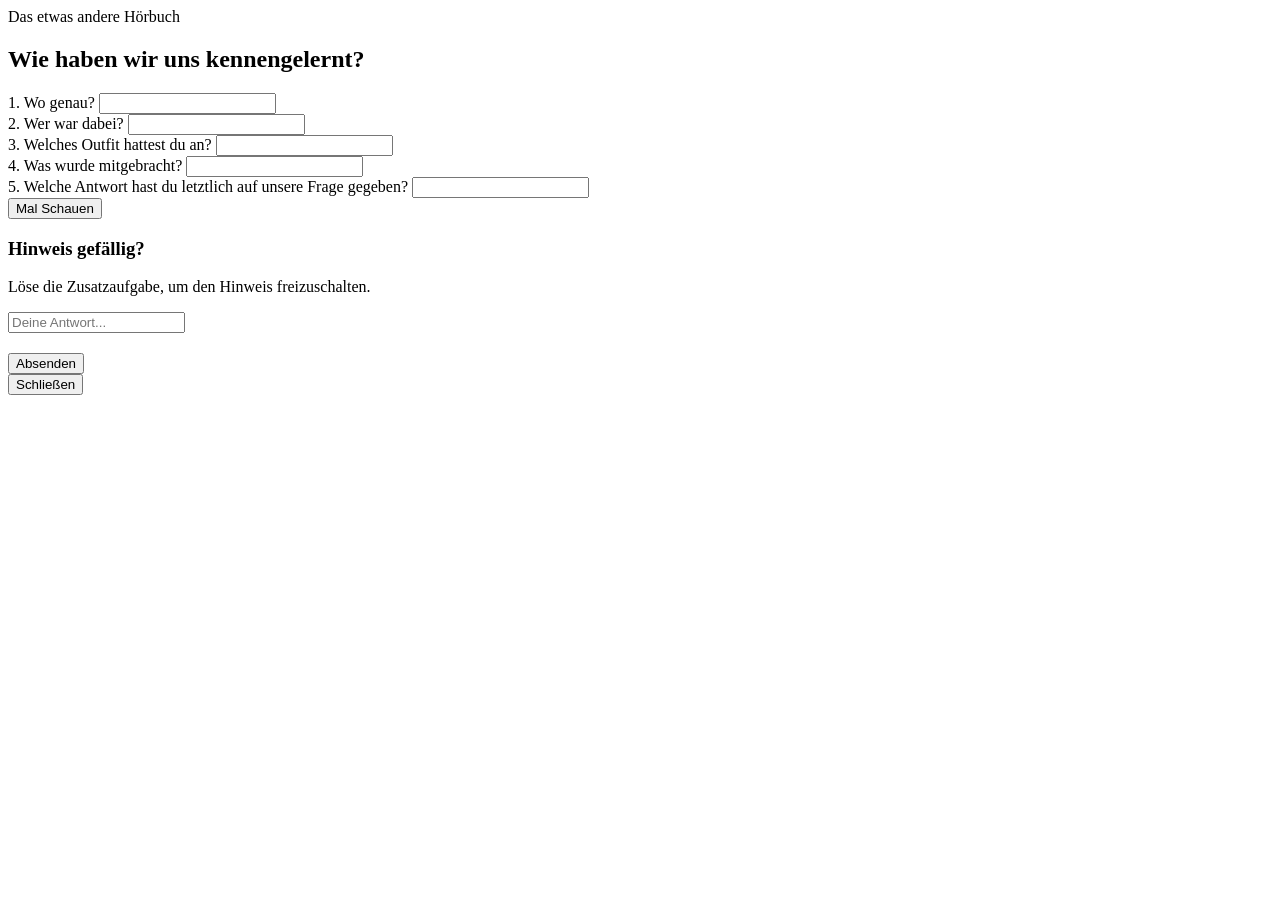
==== riddle1.html @ 9d7e9308 "Add files via upload" ====
<!DOCTYPE html>
<html lang="de">
<head>
  <meta charset="UTF-8" />
  <meta name="viewport" content="width=device-width, initial-scale=1.0" />
  <title>Riddle 1</title>

<link rel="stylesheet" href="css/global.css">
<link rel="stylesheet" href="css/riddle.css">
  <link rel="stylesheet" href="css/ui.css">
</head>
<body>
  <div class="background">
    <div class="ocean-overlay"></div>
  </div>
  <div class="overlay">
    <div id="title" class="title">
        Das etwas andere Hörbuch
    </div>
    <div class="story-box">
      <h2>Wie haben wir uns kennengelernt?</h2>
      <div class="field-label">1. Wo genau?
        <input id="q1" type="text"></div>
      <div class="field-label">2. Wer war dabei?
        <input id="q2" type="text"></div>
      <div class="field-label">3. Welches Outfit hattest du an?
        <input id="q3" type="text"></div>
      <div class="field-label">4. Was wurde mitgebracht?
        <input id="q4" type="text"></div>
      <div class="field-label">5. Welche Antwort hast du letztlich auf unsere Frage gegeben?
        <input id="q5" type="text"></div>
      <div class="button-container">
        <button onclick="checkAnswers()">Mal Schauen</button>
      </div>
      <div id="menuBtn" class="button-container">
        <button id="check" onclick="goToChapterMenu()" hidden>Zu den Kapiteln</button>
      </div>
    </div>
  </div>

<div id="hintModal" class="modal">
  <div class="modal-content">

    <h3>Hinweis gefällig?</h3>

    <p id="challengeQuestion">
      Löse die Zusatzaufgabe, um den Hinweis freizuschalten.
    </p>
    <input
      id="challengeInput"
      type="text"
      placeholder="Deine Antwort..."
      style="margin-bottom: 10px;"
    >
    <div
      id="hintText"
      class="hint-box"
      style="display:none;"
    ></div>
    <div class="button-container" style="margin-top:10px;">
      <button onclick="submitChallenge()">
        Absenden
      </button>
    </div>
    <div class="button-container">
      <button onclick="closeHintModal()">
        Schließen
      </button>
    </div>
  </div>
</div>

  <audio autoplay loop>
    <source src="wind-and-sea.mp3" type="audio/mpeg">
  </audio>

  <script src="js/global.js"></script>
  <script src="js/riddle1.js"></script>

</body>
</html>
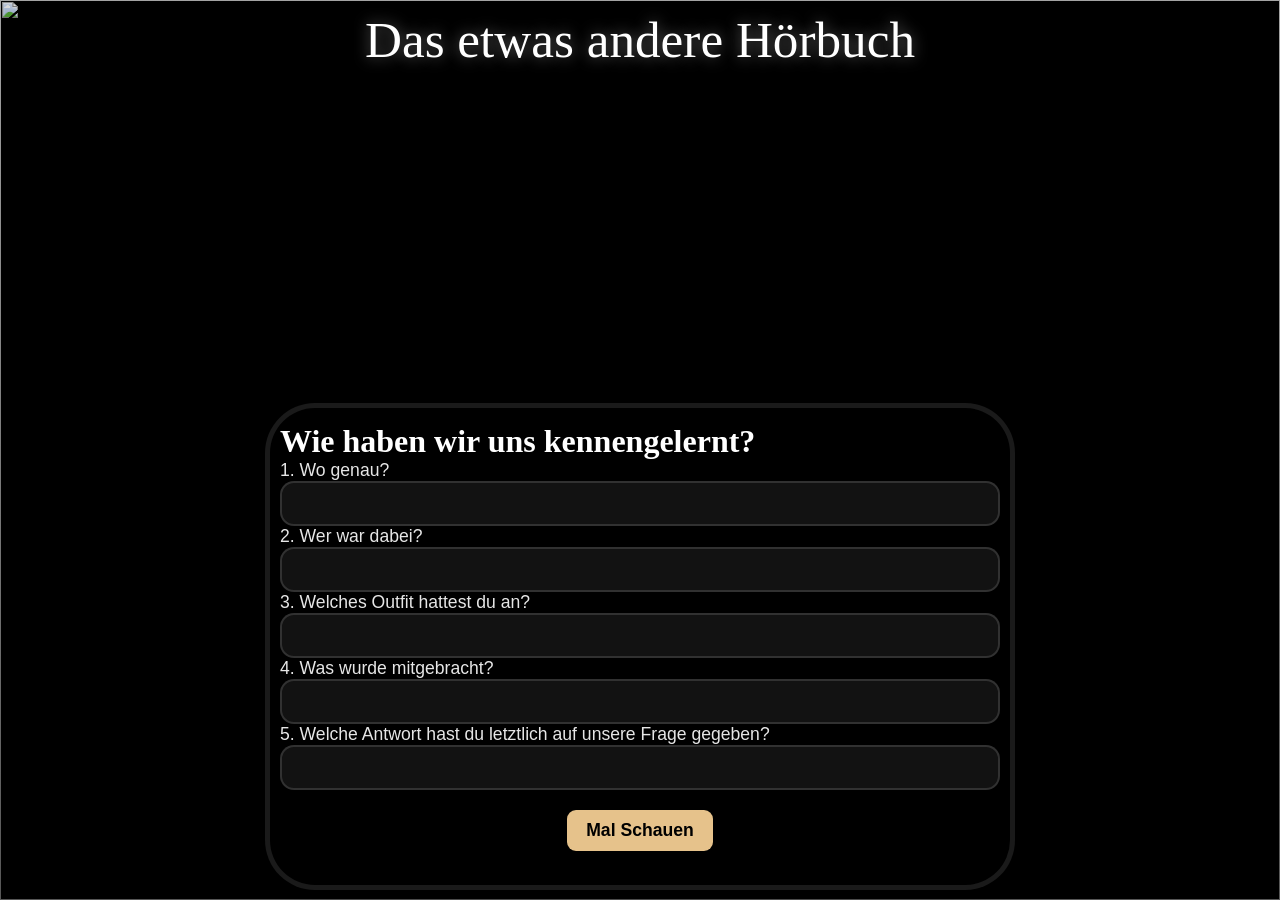
==== commit 581d0687: "Update riddle1.html" ====
--- a/riddle1.html
+++ b/riddle1.html
@@ -10,9 +10,7 @@
   <link rel="stylesheet" href="css/ui.css">
 </head>
 <body>
-  <div class="background">
-    <div class="ocean-overlay"></div>
-  </div>
+  <img src="img/background.jpg" class="background" id="bgImage">
   <div class="overlay">
     <div id="title" class="title">
         Das etwas andere Hörbuch
--- a/css/global.css
+++ b/css/global.css
@@ -0,0 +1,25 @@
+/* ===== GLOBAL RESET ===== */
+* {
+  margin: 0;
+  padding: 0;
+  box-sizing: border-box;
+}
+html, body {
+  position: fixed;
+  overflow: hidden;
+  font-family: Arial, sans-serif;
+  background: #000;
+  color: white;
+  width: 100%;
+  height: 100%;
+}
+/* ===== ANIMATIONEN ===== */
+@keyframes slowPan {
+  from { transform: scale(1.05) translateX(0px); }
+  to { transform: scale(1.12) translateX(-30px); }
+}
+
+@keyframes waveGlow {
+  0%, 100% { opacity: 0.8; }
+  50% { opacity: 1; }
+}
--- a/css/riddle.css
+++ b/css/riddle.css
@@ -0,0 +1,6 @@
+h2 {
+  font-size: clamp(1.4rem, 3vw, 2rem);
+  font-family: Georgia, serif;
+  line-height: 1.2;
+  gap: 0px;
+}
--- a/css/ui.css
+++ b/css/ui.css
@@ -0,0 +1,336 @@
+html,
+body {
+  margin: 0;
+  padding: 0;
+  width: 100%;
+  height: 100%;
+  overflow: hidden;
+  position: fixed;
+}
+/* ===== BACKGROUND ===== */
+.background {
+  z-index: -10;
+  position: fixed;
+  inset: 0;
+  background-size: cover;
+  background-position: center;
+  animation: slowPan 35s ease-in-out infinite alternate;
+  pointer-events: none;
+  user-select: none;
+}
+
+#world:active {
+  cursor: grabbing;
+}
+.map-viewport {
+  position: fixed;
+  inset: 0;
+  overflow: hidden;
+  touch-action: none
+  z-index: 11;
+}
+
+.map-world {
+  position: absolute;
+  left: 0;
+  top: 0;
+  width: fit-content;
+  height: fit-content;
+  transform-origin: top left;
+}
+#cityImage {
+  display: block;
+  max-width: none;
+  user-select: none;
+  pointer-events: none;
+}
+
+#bgImage {
+  position: absolute;
+  inset: 0;
+  width: 100%;
+  height: 100%;
+  pointer-events: none;
+  user-select: none;
+}
+.background::after {
+  content: '';
+  position: absolute;
+  inset: 0;
+  background: linear-gradient(to top, rgba(0,0,0,0.55), rgba(0,0,0,0.15));
+}/* */
+.ocean-overlay {
+  position: absolute;
+  bottom: 0;
+  width: 100%;
+  height: 35%;
+  background: linear-gradient(to top, rgba(7, 25, 43, 0.75), transparent);
+  animation: waveGlow 6s ease-in-out infinite;
+}
+.overlay {
+  z-index: 10;
+  position: fixed;
+  inset: 0;
+  display: flex;
+  flex-direction: column;
+  align-items: center;
+  justify-content: space-between;
+  pointer-events: none;
+  box-sizing: border-box;
+  padding: 10px;
+}
+.sideCharacter {
+  position: fixed;
+  left: 30px;
+  bottom: 30px;
+  z-index: 10;
+  pointer-events: none;
+  opacity: 0;
+}
+.sideCharacter.visible {
+  opacity: 1;
+  user-select: none;
+  pointer-events: none;
+}
+
+.sideCharacter img {
+  width: 140px;
+  height: auto;
+  animation: floaty 4.5s ease-in-out infinite;
+  opacity: 1;
+  user-select: none;
+  filter: drop-shadow(0 0 20px rgba(0,0,0,0.5));
+}
+  @keyframes floaty {
+    0%   { transform: translateY(0px); }
+    50%  { transform: translateY(-5px); }
+    100% { transform: translateY(0px); }
+  }
+/* MOBILE */
+@media (max-width: 768px) {
+
+  .sideCharacter {
+    left: 10px;
+    bottom: 10px;
+  }
+
+  .sideCharacter img {
+    width: 90px;
+  }
+}
+
+/* TITEL */
+.title {
+  position: relative;
+  z-index: 10;
+  text-align: center;
+  font-size: clamp(2rem, 4vw, 4rem);
+  font-family: Georgia, serif;
+  text-shadow: 0 0 15px rgba(255,255,255,0.4);
+  user-select: none;
+}
+
+/* STORYBOX */
+.story-box {
+  position:relative;
+  width: min(750px, 92vw);
+  font-size: clamp(0.7rem, 4vw, 1.1rem);
+  max-height: 80vh;
+  overflow-y: auto;
+  padding:
+    clamp(4px, 2vw, 14px)
+    clamp(10px, 3vw, 10px)
+    clamp(4px, 3vw, 14px);
+  border-radius: 50px;
+  background: rgba(0,0,0,0.33);
+  backdrop-filter: blur(12px);
+  border: 5px solid rgba(255,255,255,0.1);
+  box-shadow: 0 0 35px rgba(0,0,0,0.45);
+  
+  user-select: none;
+  pointer-events: auto;
+}
+.golem-box {
+  z-index: 10;
+  pointer-events: auto;
+  position: sticky;
+  top: 25%;
+  width: min(750px, 92vw);
+  font-size: clamp(0.7rem, 4vw, 1.1rem);
+  max-height: 30vh;
+  overflow-y: auto;
+  padding:
+    clamp(4px, 2vw, 14px)
+    clamp(20px, 3vw, 30px)
+    clamp(20px, 3vw, 30px);
+  border-radius: 50px;
+  background: rgba(0,0,0,0.33);
+  backdrop-filter: blur(12px);
+  border: 1px solid rgba(255,255,255,0.1);
+  box-shadow: 0 0 35px rgba(0,0,0,0.45);
+  user-select: none;
+}
+.golem-box.transparent {
+  background: transparent;
+  border: none;
+  box-shadow: none;
+  backdrop-filter: none;
+}
+
+/* ===== BUTTON ZENTRIERT UNTER BOX ===== */
+.button-container {
+  display: flex;
+  justify-content: center;
+  pointer-events: auto;
+  padding-top: 20px;
+}
+
+/* ===== NEXT BUTTON ===== */
+.next-button {
+  display: flex;
+  justify-content: center;
+  padding: 15px;
+}
+
+/* ===== BUTTON STYLE ===== */
+button {
+  position: relative;
+  z-index: 10;
+  pointer-events: auto;
+  border: none;
+  border-radius: 9px;
+  padding: 10px 19px;
+  font-size: 1.1rem;
+  font-weight: bold;
+  background: #e6c28b;
+  color: black;
+  cursor: pointer;
+  transition: transform 0.25s ease, background 0.25s ease;
+  box-shadow: 0 10px 25px rgba(0,0,0,0.4);
+}
+
+button:hover {
+  transform: scale(1.05);
+  background: #f1d7ab;
+}
+
+/* ===== VISIBILITY ===== */
+.hidden {
+  opacity: 0;
+  pointer-events: none;
+  transform: translateY(10px);
+  transition: all 1s ease;
+}
+
+.visible {
+  opacity: 1;
+  transform: translateY(0);
+}
+.field-label {
+  display: block;
+  font-size: clamp(0.7rem, 2vw, 1.1rem);
+  opacity: 0.9;
+  gap:0px;
+  padding-bottom: 0px;
+  width: 100%;
+}
+input {
+  width: 100%;
+  padding: 10px 10px;
+  border-radius: 14px;
+  border: 2px solid rgba(255,255,255,0.15);
+  background: rgba(255,255,255,0.08);
+  color: white;
+  font-size: clamp(0.7rem, 2vw, 1.1rem);
+  transition: all 0.3s ease;
+}
+
+input:focus {
+  outline: none;
+  border-color: rgba(255,255,255,0.4);
+  background: rgba(255,255,255,0.12);
+}
+
+.correct {
+  border-color: #41d67a !important;
+  background: rgba(65,214,122,0.18) !important;
+}
+
+.wrong {
+  border-color: #ff5b5b !important;
+  background: rgba(255,91,91,0.18) !important;
+}
+
+.fade-out {
+  opacity: 0;
+  transform: translateY(20px);
+  transition: all 1s ease;
+}
+
+.hidden {
+  display: none !important;
+}
+
+.modal {
+  display: none;
+  position: fixed;
+  inset: 0;
+  background: rgba(0,0,0,0.75);
+  z-index: 100;
+  align-items: center;
+  justify-content: center;
+  padding: 15px;
+}
+
+.modal-content {
+  max-width: 650px;
+  width: 100%;
+  background: rgba(20,20,20,0.95);
+  border-radius: 24px;
+  padding: 25px;
+  border: 1px solid rgba(255,255,255,0.15);
+  box-shadow: 0 0 35px rgba(0,0,0,0.5);
+  animation: fadeIn 0.5s ease;
+}
+
+.modal h3 {
+  font-size: 1.8rem;
+  margin-bottom: 20px;
+}
+
+.modal p {
+  line-height: 1.8;
+  margin-bottom: 25px;
+}
+
+.hint-box {
+  padding: 18px;
+  border-radius: 16px;
+  background: rgba(255,255,255,0.08);
+  margin-bottom: 15px;
+  line-height: 1.7;
+}
+
+::-webkit-scrollbar {
+  width: 8px;
+}
+
+::-webkit-scrollbar-thumb {
+  background: rgba(255,255,255,0.2);
+  border-radius: 999px;
+}
+
+@media (max-width: 768px) {
+
+  body {
+    overflow-y: auto;
+  }
+
+  .story-box {
+    
+  }
+
+  button {
+    width: 100%;
+  }
+}
